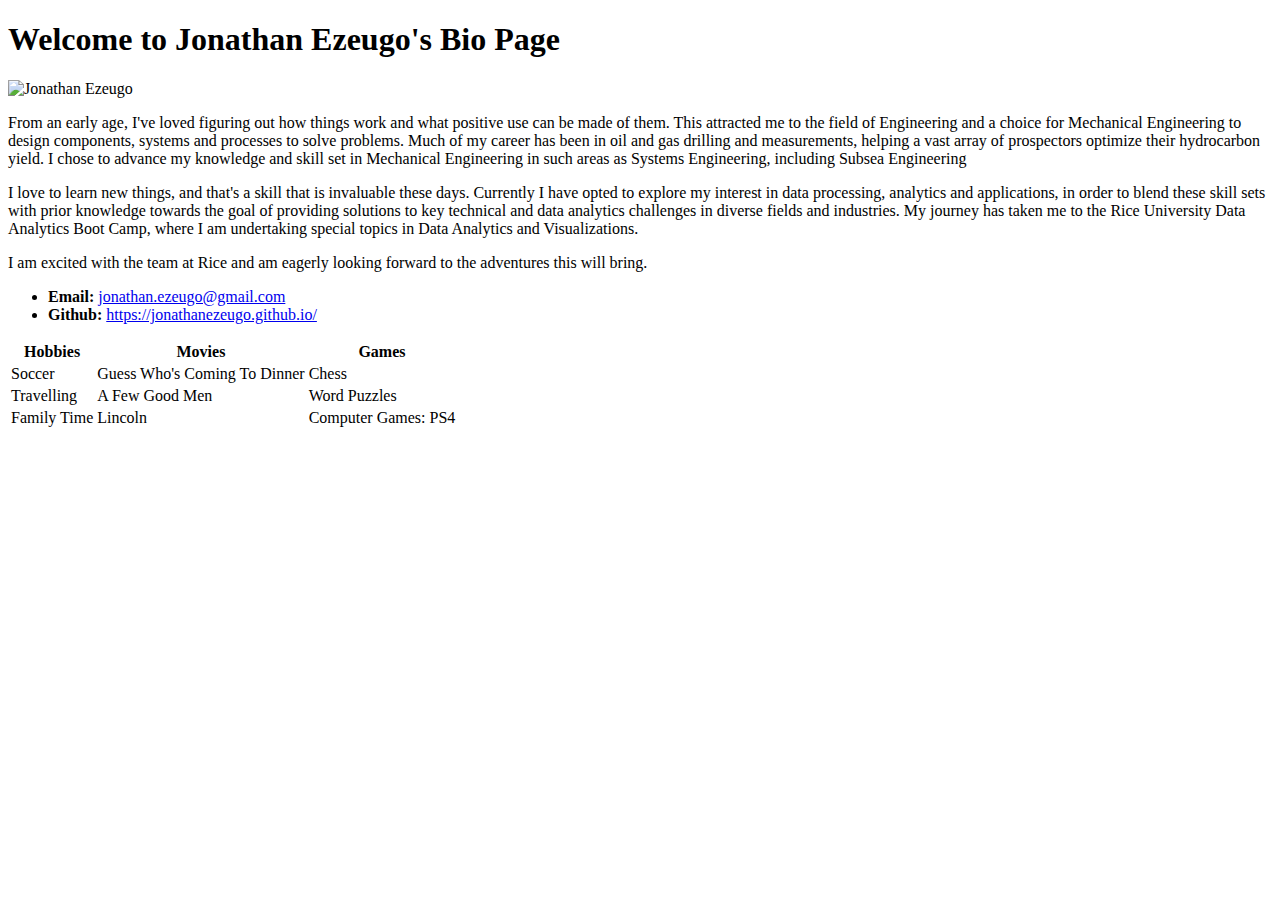
==== index.html @ c995e2bd "Updated bio files" ====
<!DOCTYPE html>
<html lang="en-us">

<head>
    <meta charset="UTF-8">
    <title>Activity 1: Basic HTML Bio</title>
</head>

<body>

    <h1>Welcome to Jonathan Ezeugo's Bio Page</h1>

    <img src="Info/KIMG0075.jpg" alt="Jonathan Ezeugo">
    <!-- p is paragraph tags -->
    <p>From an early age, I've loved figuring out how things work and what positive use can be made of them. This
        attracted me to the field of Engineering and a choice for Mechanical Engineering to design components, systems
        and processes to solve problems.
        Much of my career has been in oil and gas drilling and measurements, helping a vast array of prospectors
        optimize their hydrocarbon yield. I chose to advance my knowledge and skill set in Mechanical Engineering in
        such areas as Systems Engineering, including Subsea Engineering</p>
    <p>I love to learn new things, and that's a skill that is invaluable these days. Currently I have opted to explore
        my interest in data processing, analytics and applications, in order to blend these skill sets with prior
        knowledge towards the goal of providing
        solutions to key technical and data analytics challenges in diverse fields and industries. My journey has taken
        me to the Rice University Data Analytics Boot Camp, where I am undertaking special topics in Data Analytics and
        Visualizations.</p>
    <p>I am excited with the team at Rice and am eagerly looking forward to the adventures this will bring.</p>

    <ul>
        <li><strong>Email:</strong> <a href="#">jonathan.ezeugo@gmail.com</a></li>
        <li><strong>Github:</strong> <a href="#">https://jonathanezeugo.github.io/</a></li>
        <!-- <li><strong>Twitter:</strong> <a href="#">coming soon</a></li> -->
    </ul>

    <table>
        <tr>
            <th>Hobbies</th>
            <th>Movies</th>
            <th>Games</th>
        </tr>
        <tr>
            <td>Soccer</td>
            <td>Guess Who's Coming To Dinner</td>
            <td>Chess</td>
        </tr>
        <tr>
            <td>Travelling</td>
            <td>A Few Good Men</td>
            <td>Word Puzzles</td>
        </tr>
        <tr>
            <td>Family Time</td>
            <td>Lincoln</td>
            <td>Computer Games: PS4</td>
        </tr>
    </table>

    <!-- Bonus link to last class page -->
    <!-- here we use the relative link, not the actual path of the file but a relative path to the file -->
    <!-- a is anchor link -->
    <!-- file path give the place you wish to go to, relative to current location in the file explorer -->
    <!-- <a href="../../../../1/Activities/04-Stu_MyFirst_HTML/Solved/my-first-bonus.html">My First HTML Bonus</a> -->

</body>

</html>
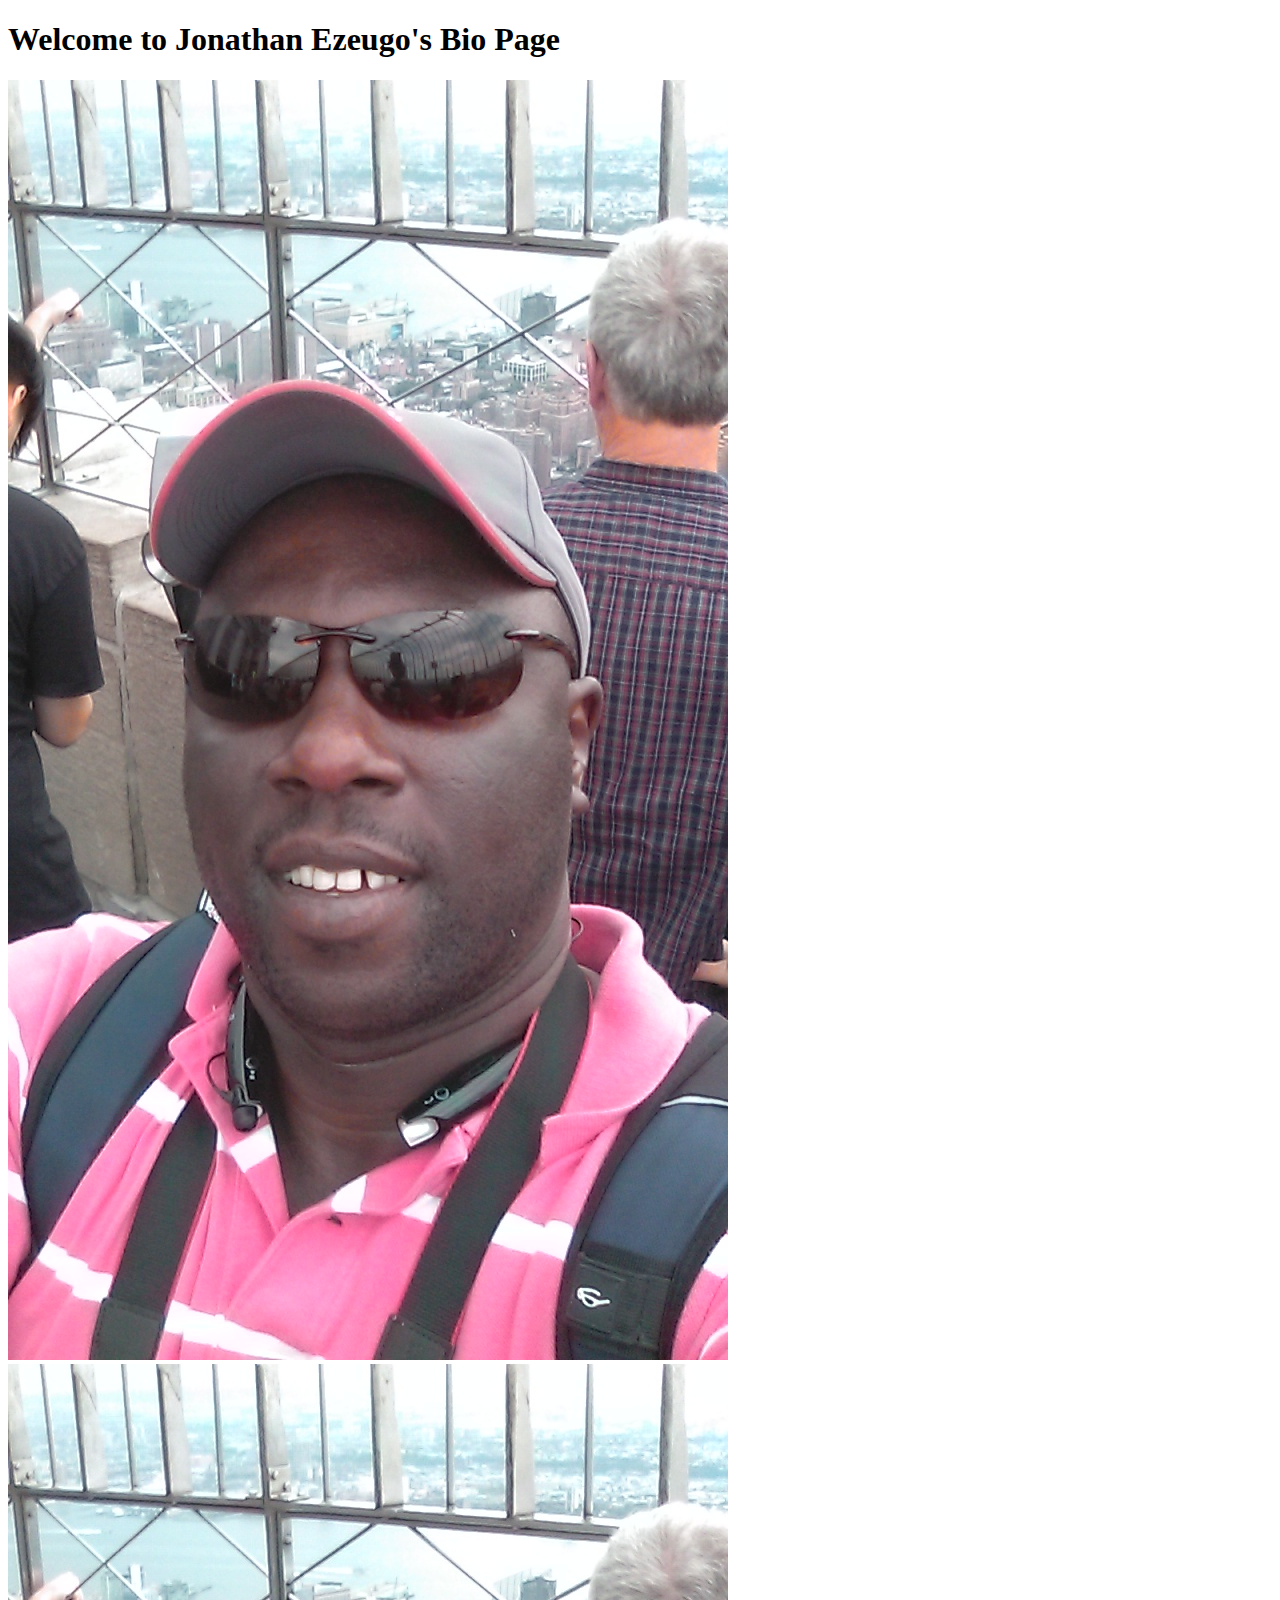
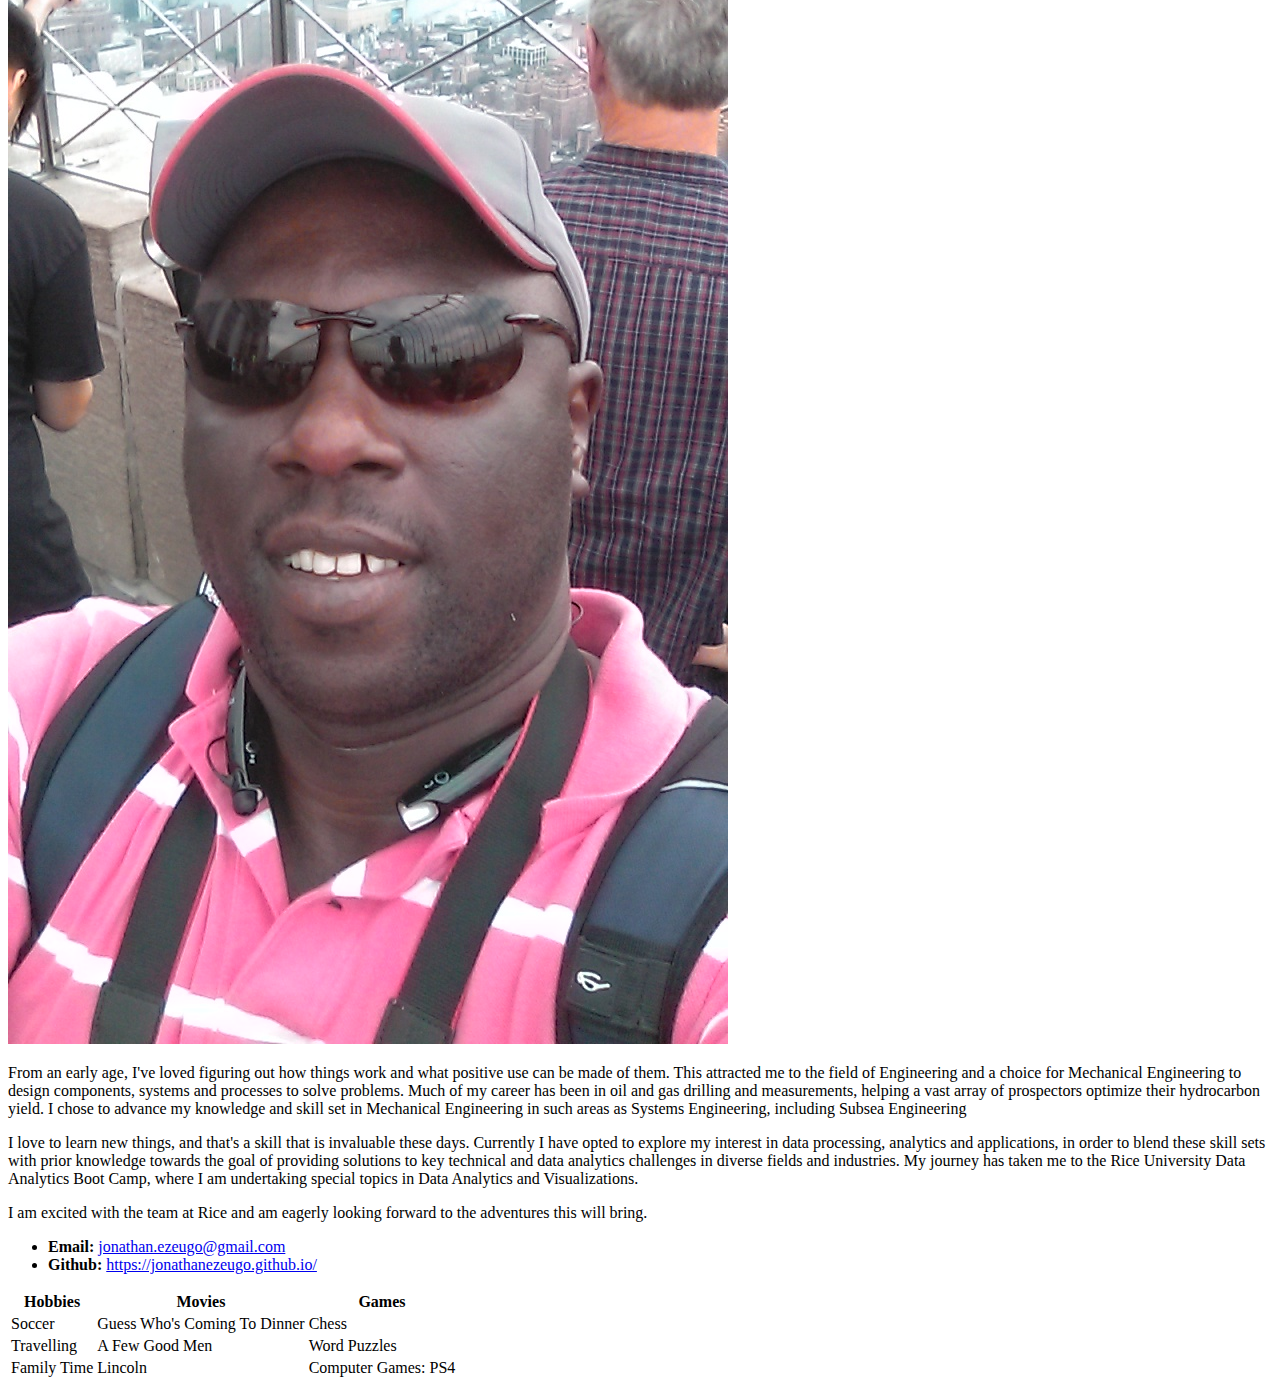
==== commit ea1074b1: "Updated index.html file" ====
--- a/index.html
+++ b/index.html
@@ -10,7 +10,9 @@
 
     <h1>Welcome to Jonathan Ezeugo's Bio Page</h1>
 
-    <img src="Info/KIMG0075.jpg" alt="Jonathan Ezeugo">
+    <img src="./Info/KIMG0075.JPG" alt="Jonathan Ezeugo">
+
+    <img src="Info/KIMG0075.JPG" alt="Jonathan Ezeugo">
     <!-- p is paragraph tags -->
     <p>From an early age, I've loved figuring out how things work and what positive use can be made of them. This
         attracted me to the field of Engineering and a choice for Mechanical Engineering to design components, systems
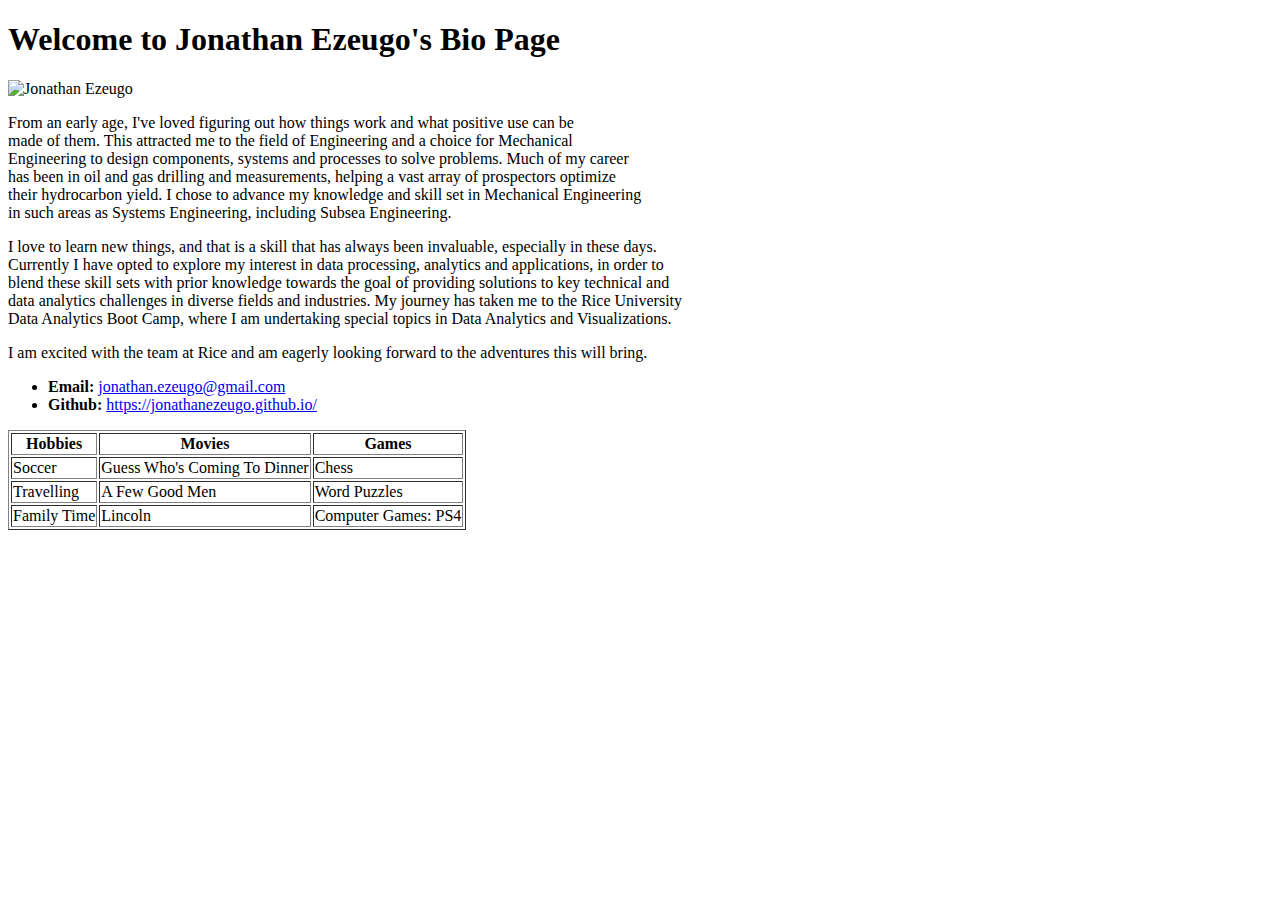
==== commit a8429a7a: "Updated files and index.html" ====
--- a/index.html
+++ b/index.html
@@ -10,23 +10,33 @@
 
     <h1>Welcome to Jonathan Ezeugo's Bio Page</h1>
 
-    <img src="./Info/KIMG0075.JPG" alt="Jonathan Ezeugo">
+    <!-- <img src="./Info/KIMG0075.JPG" alt="Jonathan Ezeugo"> -->
 
-    <img src="Info/KIMG0075.JPG" alt="Jonathan Ezeugo">
+    <img src="Info/Jonathan_Ezeugo_2.PNG" alt="Jonathan Ezeugo">
+    <!-- <link rel="stylesheet" href="style.css"> -->
     <!-- p is paragraph tags -->
-    <p>From an early age, I've loved figuring out how things work and what positive use can be made of them. This
-        attracted me to the field of Engineering and a choice for Mechanical Engineering to design components, systems
-        and processes to solve problems.
-        Much of my career has been in oil and gas drilling and measurements, helping a vast array of prospectors
-        optimize their hydrocarbon yield. I chose to advance my knowledge and skill set in Mechanical Engineering in
-        such areas as Systems Engineering, including Subsea Engineering</p>
-    <p>I love to learn new things, and that's a skill that is invaluable these days. Currently I have opted to explore
-        my interest in data processing, analytics and applications, in order to blend these skill sets with prior
-        knowledge towards the goal of providing
-        solutions to key technical and data analytics challenges in diverse fields and industries. My journey has taken
-        me to the Rice University Data Analytics Boot Camp, where I am undertaking special topics in Data Analytics and
-        Visualizations.</p>
+
+
+    <p>From an early age, I've loved figuring out how things work and what positive use can be<br>
+        made of them. This attracted me to the field of Engineering and a choice for Mechanical<br>
+        Engineering to design components, systems and processes to solve problems. Much of my career<br>
+        has been in oil and gas drilling and measurements, helping a vast array of prospectors optimize<br>
+        their hydrocarbon yield. I chose to advance my knowledge and skill set in Mechanical Engineering<br>
+        in such areas as Systems Engineering, including Subsea Engineering.</p>
+
+
+    <p>I love to learn new things, and that is a skill that has always been invaluable, especially in these days.<br>
+        Currently I have opted to explore my interest in data processing, analytics and applications, in order to<br>
+        blend these skill sets with prior knowledge towards the goal of providing solutions to key technical and<br>
+        data analytics challenges in diverse fields and industries. My journey has taken me to the Rice University<br>
+        Data Analytics Boot Camp, where I am undertaking special topics in Data Analytics and Visualizations.
+    </p>
+
+
     <p>I am excited with the team at Rice and am eagerly looking forward to the adventures this will bring.</p>
+
+
+
 
     <ul>
         <li><strong>Email:</strong> <a href="#">jonathan.ezeugo@gmail.com</a></li>
@@ -34,29 +44,43 @@
         <!-- <li><strong>Twitter:</strong> <a href="#">coming soon</a></li> -->
     </ul>
 
-    <table>
-        <tr>
-            <th>Hobbies</th>
-            <th>Movies</th>
-            <th>Games</th>
-        </tr>
-        <tr>
-            <td>Soccer</td>
-            <td>Guess Who's Coming To Dinner</td>
-            <td>Chess</td>
-        </tr>
-        <tr>
-            <td>Travelling</td>
-            <td>A Few Good Men</td>
-            <td>Word Puzzles</td>
-        </tr>
-        <tr>
-            <td>Family Time</td>
-            <td>Lincoln</td>
-            <td>Computer Games: PS4</td>
-        </tr>
-    </table>
 
+
+    <div class="container">
+        <table Border>
+            <thead>
+                <tr>
+                    <th>Hobbies</th>
+                    <th>Movies</th>
+                    <th>Games</th>
+                    <!-- <th scope="col">Hobbies</th>
+                    <th scope="col">Movies</th>
+                    <th scope="col">Games</th> -->
+                </tr>
+            </thead>
+            <tbody>
+                <tr>
+                    <!-- <th scope="row">1</th> -->
+                    <td>Soccer</td>
+                    <td>Guess Who's Coming To Dinner</td>
+                    <td>Chess</td>
+                </tr>
+                <tr>
+                    <!-- <th scope="row">2</th> -->
+                    <td>Travelling</td>
+                    <td>A Few Good Men</td>
+                    <td>Word Puzzles</td>
+                </tr>
+                <tr>
+                    <!-- <th scope="row">3</th> -->
+                    <!-- <td colspan="2">Larry the Bird</td> -->
+                    <td>Family Time</td>
+                    <td>Lincoln</td>
+                    <td>Computer Games: PS4</td>
+                </tr>
+            </tbody>
+        </table>
+    </div>
     <!-- Bonus link to last class page -->
     <!-- here we use the relative link, not the actual path of the file but a relative path to the file -->
     <!-- a is anchor link -->
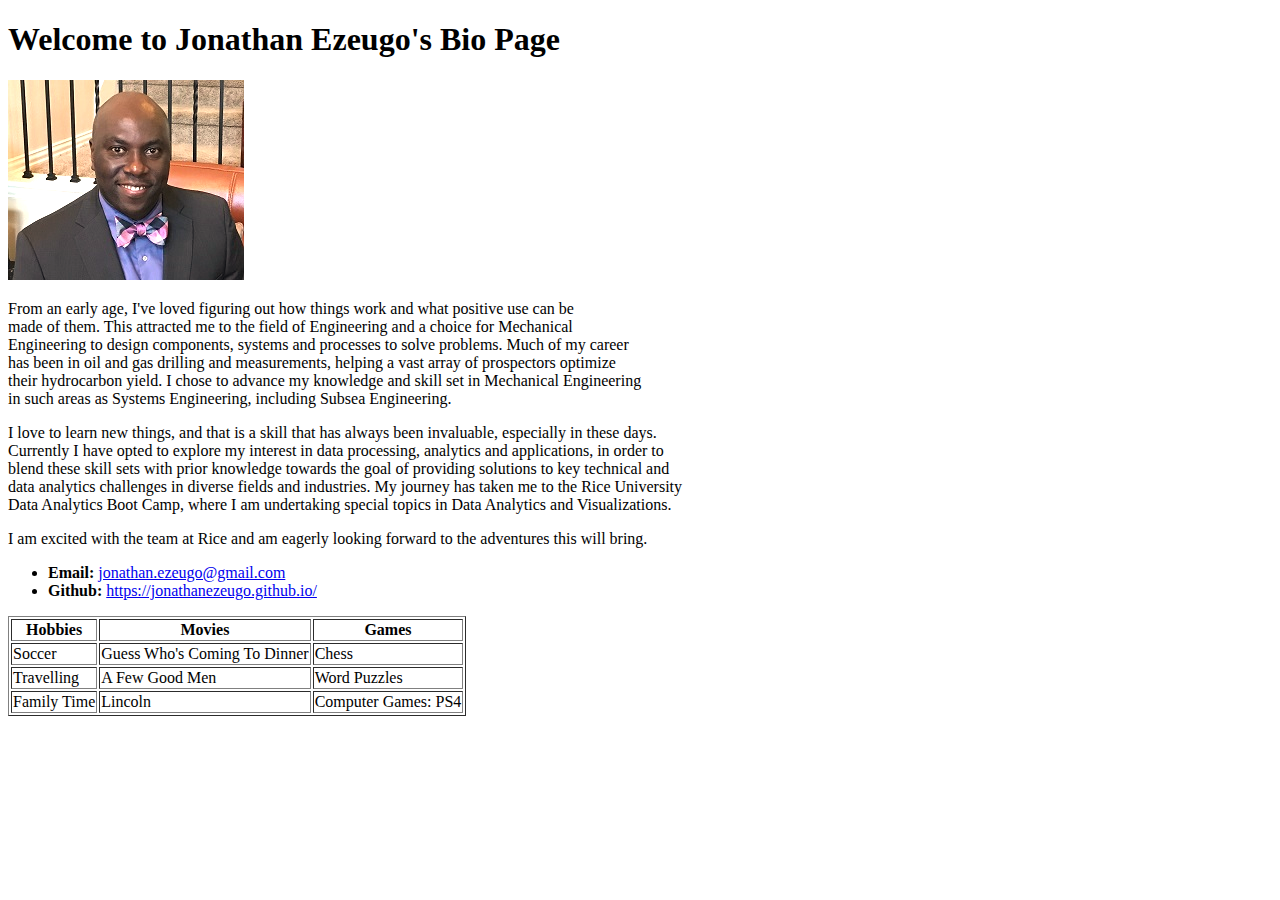
==== commit 19939989: "Updated README.md and index.html files" ====
--- a/index.html
+++ b/index.html
@@ -12,7 +12,7 @@
 
     <!-- <img src="./Info/KIMG0075.JPG" alt="Jonathan Ezeugo"> -->
 
-    <img src="Info/Jonathan_Ezeugo_2.PNG" alt="Jonathan Ezeugo">
+    <img src="Info/Jonathan_Ezeugo_2.png" alt="Jonathan Ezeugo">
     <!-- <link rel="stylesheet" href="style.css"> -->
     <!-- p is paragraph tags -->
 
